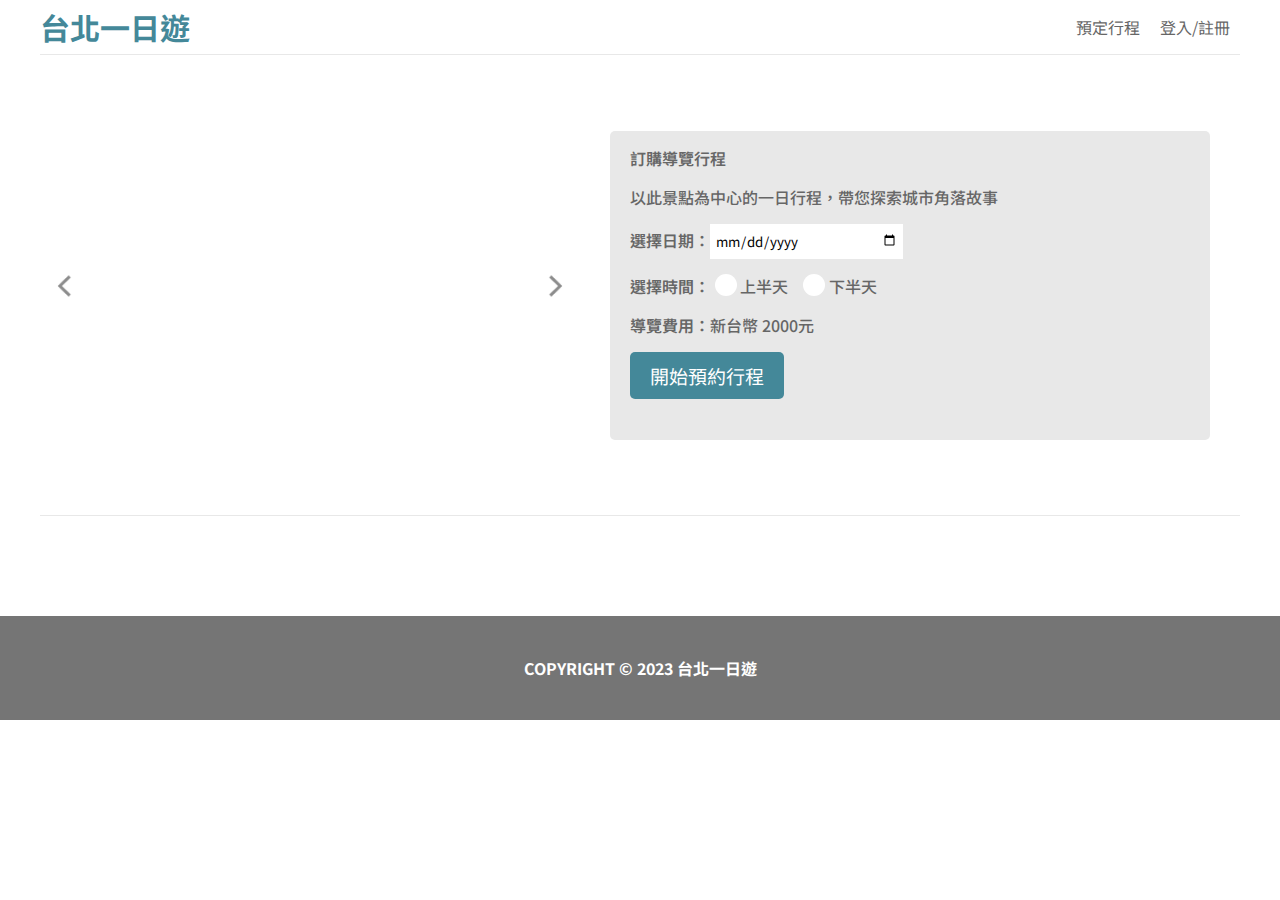
==== templates/attraction.html @ db14e5d5 "week3 attraction" ====
<!DOCTYPE html>
<html lang="en">
<head>
    <meta charset="UTF-8">
    <meta name="viewport" content="width=device-width, initial-scale=1.0">
    <title>Taipei Day Trip</title>
    <link rel="stylesheet" href="/static/css/attraction.css">
</head>
<body>
    <nav>
        <div class="nav-bar">
            <div class="nav-sitename"><a href="/">台北一日遊</a></div>  
            <div class="nav-buttons">
                <div class="nav-button">預定行程</div>
                <div class="nav-button">登入/註冊</div>
            </div>
        </div>
    </nav>
    <section>
        <div class="attraction-carousel">
            <div class="attractionImg-container"></div>
            <img class="left-arrow" src="/static/img/left arrow.png" alt="" srcset="">
            <img class="right-arrow" src="/static/img/btn_rightArrow.png" alt="" srcset="">
            <div class="dot-container"></div>

        </div>
       


        <div class="profile">
            <form action="" class="booking">
                <p class="booking-title bold margin-bottom-15">訂購導覽行程</p>
                <p class="booking-description normal margin-bottom-15">以此景點為中心的一日行程，帶您探索城市角落故事</p>
                <p class="booking-date bold margin-bottom-15">選擇日期：<input type="date" name="booking-date" id=""></p> 
                <div class="booking-time bold">選擇時間：
                    <label class="booking-time-morning normal">
                        <input type="radio" name="booking-time" id="morning-radio">上半天
                      </label>
                      <label class="booking-time-afternoon normal">
                        <input type="radio" name="booking-time" id="afternoon-radio">下半天
                      </label>
                </div>

                <p class="booking-price bold margin-bottom-15">導覽費用：<span class="price normal"></span></p>
                <button class="booking-submit">開始預約行程</button>
            </form>
        </div>
    </section>

    <div class="infos"></div>
    <footer>
        <p class="footer">
            COPYRIGHT © 2023 台北一日遊
        </p>
    </footer>
    <script src="/static/js/attraction.js"></script>
    
</body>
</html>
---- static/css/attraction.css ----
@import url("https://fonts.googleapis.com/css2?family=Noto+Sans+TC:wght@100;300;400;500;700&display=swap");

*{
    margin: 0;
    padding: 0;
    box-sizing: border-box;
    font-family: 'Noto Sans TC', '微軟正黑體', sans-serif;
}

/* 字形區塊 */
.normal{
    color: #666666;
    font-weight: 500;
}
.normal-400{
    color: #666666;
    font-weight: 400;

}
.bold{
    color: #666666;
    font-weight: 600;
}

/* 固定間隔 */
.margin-bottom-15{
    margin-bottom: 15px;
}
.margin-bottom-30{
    margin-bottom: 30px;
}


/* nav區塊 */

nav{
    height: 54px;
    padding: 10px 0px;
    align-items: center;
    background-color: #fff;
    
}

.nav-bar{
    max-width: 1200px;
    display: flex;
    margin: 0 auto;
}

.nav-buttons{
    display: flex;
    flex: auto;
    justify-content: flex-end;
}

.nav-button{
    display: flex;
    align-items: center;
    padding: 0px 10px;
    color: #666666;
    font-weight: 400;

}


.nav-sitename {

    font-size: 30px;
    font-style: normal;
    font-weight: 700;
    line-height: 34px; 
}

a{
    text-decoration: none;
    color: #448899;
}

button{
    background-color: #fff;
    border: none;
    cursor: pointer;
}

/* section區塊 */
section{
    max-width: 1200px;
    margin: 0px auto;
    display: flex;
    border-top:1px solid #E8E8E8 ;
    border-bottom:1px solid #E8E8E8;
    padding:30px 0px ;
}
.attraction-carousel{
    width: 540px;
    position: relative;

}
.attractionImg-container{
    display: flex;
    width: 540px;
    height: 400px;

}
.attraction-image{
    width: 100%;
    height: 100%;
    border-radius: 5px;
    object-fit: cover;
}
.left-arrow{
    position: absolute;
    top: 185px;
    left: 10px;
    width: 32px;
    height: 32px;
}
.right-arrow{
    position: absolute;
    width: 32px;
    height: 32px;
    top: 185px;
    right: 10px;
    opacity: 0.75;
}
.dot-container {
    position: absolute;
    bottom: 10px;
    width: 100%; 
    display: flex;
    justify-content: center; 
}

.dot.active {
    background-color: black;
    border: white 1px solid;
}

.dot {
    margin: 5px;
    border-radius: 50%;
    height: 12px;
    width: 12px;
    background-color: white;
    opacity: 0.8;
    cursor: pointer;

}

.profile{
    width: 600px;
    height: 400px;
    margin-left: 30px;
    display: flex;
    flex-direction: column-reverse;
    justify-content: space-around;
}

.atrractionName{
    font-size: 24px;
}
.attractionInfo{
    display: flex;
}
.at{
    margin: 0px 5px;
}

.booking{
    background-color:#E8E8E8;
    border-radius: 5px;
    padding: 15px 20px 41px 20px;
    
}
input[type="date"]{
    width: 193px;
    height: 35px;
    border: none;
    padding: 5px;
}

input[type="radio"]{
    outline: none;
    appearance: none;
    vertical-align: middle;
    width: 22px;
    height: 22px;
    background-color: #ffffff;
    border-radius: 15px;
    cursor: pointer;
  }

input[type="radio"]:checked:after {
    content: "";
    width: 18px;
    height: 18px;
    border-radius: 15px;
    background-color: #448899;
    display: inline-block;
    border: 2px solid white;
}

.booking-time{
    position: relative;

}
.booking-time-morning{
    position: relative;
    position: absolute;
    left: 110px;

}
#morning-radio{
    position: absolute;
    left:-25px;


}
.booking-time-afternoon{
    position: relative;
    left: 115px;

}
#afternoon-radio{
    position: absolute;
    left: -26px;

}
.booking-price{
    margin: 15px 0px;
}

.booking-submit{
    padding: 10px 20px;
    background-color: #448899;
    color: #FFFFFF;
    border-radius: 5px;
    border: none;
    cursor: pointer;
    font-weight: 400;
    font-size: 19px;
}

/* info區塊 */
.infos{
    max-width: 1200px;
    margin: 0 auto;
    padding: 50px 0px;
}
.address , .transport{
    margin-bottom: 5px;
}
/* footer 區塊 */
footer{
    height: 104px;
    padding: 40px 0px;
    text-align: center;
    background-color: #757575;

}

p.footer{
    color:#FFFFFF;
    font-weight: 700;
}

@media screen and (max-width:1200px){
    .nav-bar{
        width: 90%;
    }
    section{
        width: 90%;
        flex-wrap: wrap;
    }
    .attraction-carousel{
        width: 45%;
    }
    .attractionImg-container{
        width: 100%;
        height: 100%;
    }
    .attraction-image{
        border-radius: 0px;
    }
    .profile{
        width: 50%;
        margin-left: 30px;
        display: flex;
        height: 100%;
    }
    .infos{
        width: 90%;
    }    
}

@media screen and (max-width:700px) {
    .nav-bar{
        width: 100%;
    }
    .nav-sitename{
        padding: 0px 0px 0px 15px ;
    }
    section{
        width: 100%;
        flex-wrap: wrap;
    }
    .attraction-carousel{
        width: 100%;
    }
    .attractionImg-container{
        width: 100%;
    }
    .profile{
        width: 95%;
        margin-left: 30px;
        display: flex;
        margin:30px auto;
        

    }
    .infos{
        width: 90%;
    } 

    
}
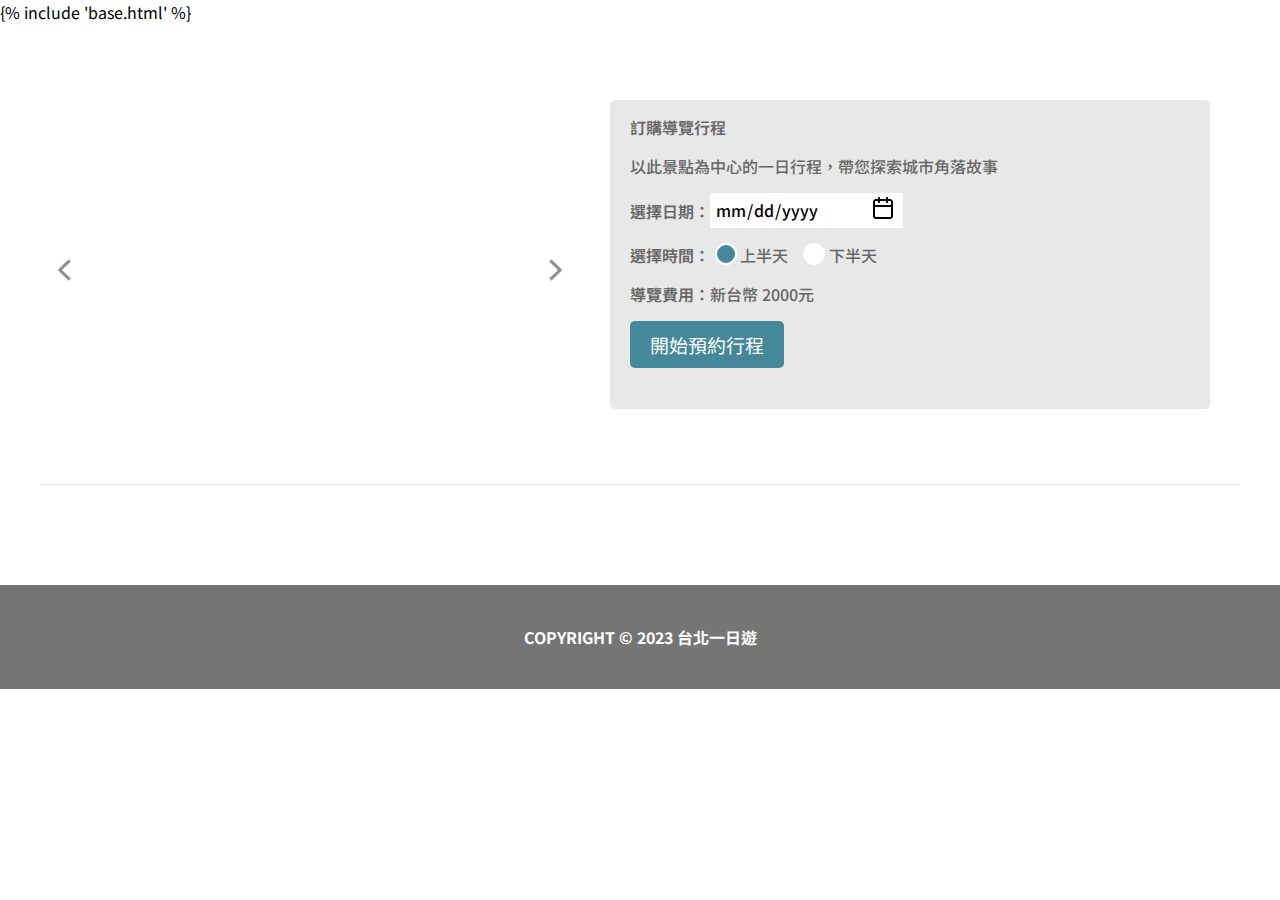
==== commit ce00cafd: "week4 member system" ====
--- a/templates/attraction.html
+++ b/templates/attraction.html
@@ -7,15 +7,7 @@
     <link rel="stylesheet" href="/static/css/attraction.css">
 </head>
 <body>
-    <nav>
-        <div class="nav-bar">
-            <div class="nav-sitename"><a href="/">台北一日遊</a></div>  
-            <div class="nav-buttons">
-                <div class="nav-button">預定行程</div>
-                <div class="nav-button">登入/註冊</div>
-            </div>
-        </div>
-    </nav>
+    {% include 'base.html' %}
     <section>
         <div class="attraction-carousel">
             <div class="attractionImg-container"></div>
@@ -31,10 +23,10 @@
             <form action="" class="booking">
                 <p class="booking-title bold margin-bottom-15">訂購導覽行程</p>
                 <p class="booking-description normal margin-bottom-15">以此景點為中心的一日行程，帶您探索城市角落故事</p>
-                <p class="booking-date bold margin-bottom-15">選擇日期：<input type="date" name="booking-date" id=""></p> 
+                <p class="booking-date bold margin-bottom-15">選擇日期：<input type="date" name="booking-date" id="custom-calendar"></p> 
                 <div class="booking-time bold">選擇時間：
                     <label class="booking-time-morning normal">
-                        <input type="radio" name="booking-time" id="morning-radio">上半天
+                        <input type="radio" name="booking-time" id="morning-radio" checked>上半天
                       </label>
                       <label class="booking-time-afternoon normal">
                         <input type="radio" name="booking-time" id="afternoon-radio">下半天
@@ -54,6 +46,7 @@
         </p>
     </footer>
     <script src="/static/js/attraction.js"></script>
+    <script src="/static/js/member.js"></script>
     
 </body>
 </html>--- a/static/css/attraction.css
+++ b/static/css/attraction.css
@@ -31,55 +31,30 @@
 }
 
 
-/* nav區塊 */
+nav區塊
 
 nav{
-    height: 54px;
-    padding: 10px 0px;
-    align-items: center;
-    background-color: #fff;
-    
-}
-
-.nav-bar{
-    max-width: 1200px;
-    display: flex;
-    margin: 0 auto;
-}
-
-.nav-buttons{
-    display: flex;
-    flex: auto;
-    justify-content: flex-end;
-}
-
-.nav-button{
-    display: flex;
-    align-items: center;
-    padding: 0px 10px;
-    color: #666666;
-    font-weight: 400;
-
-}
-
-
-.nav-sitename {
-
-    font-size: 30px;
-    font-style: normal;
-    font-weight: 700;
-    line-height: 34px; 
-}
-
-a{
-    text-decoration: none;
-    color: #448899;
-}
-
-button{
-    background-color: #fff;
-    border: none;
-    cursor: pointer;
+
+    border-bottom:1px solid #E8E8E8 ;
+    
+}
+
+
+/* 會員登入 */
+.dialog{
+    z-index: 2;
+   
+}
+
+.login-email,.login-password,.signup-email,.signup-password,.signup-name{
+    height: 47px;
+    padding-left: 10px;
+
+}
+
+.dialog-signup{
+    z-index: 2;
+
 }
 
 /* section區塊 */
@@ -87,30 +62,33 @@
     max-width: 1200px;
     margin: 0px auto;
     display: flex;
-    border-top:1px solid #E8E8E8 ;
-    border-bottom:1px solid #E8E8E8;
     padding:30px 0px ;
 }
 .attraction-carousel{
     width: 540px;
     position: relative;
+    overflow: hidden;
 
 }
 .attractionImg-container{
     display: flex;
     width: 540px;
     height: 400px;
-
-}
-.attraction-image{
+    transition: 0.4s all ease;
+
+}
+.attraction-image {
     width: 100%;
     height: 100%;
     border-radius: 5px;
-    object-fit: cover;
-}
+    object-fit: cover; 
+    flex-shrink: 0;
+    
+}
+
 .left-arrow{
     position: absolute;
-    top: 185px;
+    top: 50%;
     left: 10px;
     width: 32px;
     height: 32px;
@@ -119,7 +97,7 @@
     position: absolute;
     width: 32px;
     height: 32px;
-    top: 185px;
+    top: 50%;
     right: 10px;
     opacity: 0.75;
 }
@@ -172,12 +150,33 @@
     padding: 15px 20px 41px 20px;
     
 }
-input[type="date"]{
+/* .booking-date{
     width: 193px;
     height: 35px;
     border: none;
     padding: 5px;
-}
+    font-weight: 500;
+    font-size: 16px;
+
+} */
+input[type="date"]::-webkit-calendar-picker-indicator {
+    opacity: 0;
+}
+input[type="date"]{
+    background-image: url("/static/img/calendar.png");
+    background-repeat: no-repeat;
+    background-size: 24px 24px;
+    background-position-x: 95%;
+    background-position-y:30%;
+    width: 193px;
+    height: 35px;
+    border: none;
+    padding: 5px;
+    font-weight: 500;
+    font-size: 16px;
+    
+}
+
 
 input[type="radio"]{
     outline: none;
@@ -246,6 +245,7 @@
     max-width: 1200px;
     margin: 0 auto;
     padding: 50px 0px;
+    border-top:1px solid #E8E8E8 ;
 }
 .address , .transport{
     margin-bottom: 5px;
@@ -294,6 +294,10 @@
 }
 
 @media screen and (max-width:700px) {
+    nav{
+        border-bottom:0px ;
+
+    }
     .nav-bar{
         width: 100%;
     }
@@ -303,18 +307,23 @@
     section{
         width: 100%;
         flex-wrap: wrap;
+        border-top:0px;
+        padding-top: 0px;
+
     }
     .attraction-carousel{
         width: 100%;
     }
     .attractionImg-container{
         width: 100%;
+        height: 350px;
     }
     .profile{
         width: 95%;
         margin-left: 30px;
         display: flex;
         margin:30px auto;
+        height: 390px;
         
 
     }
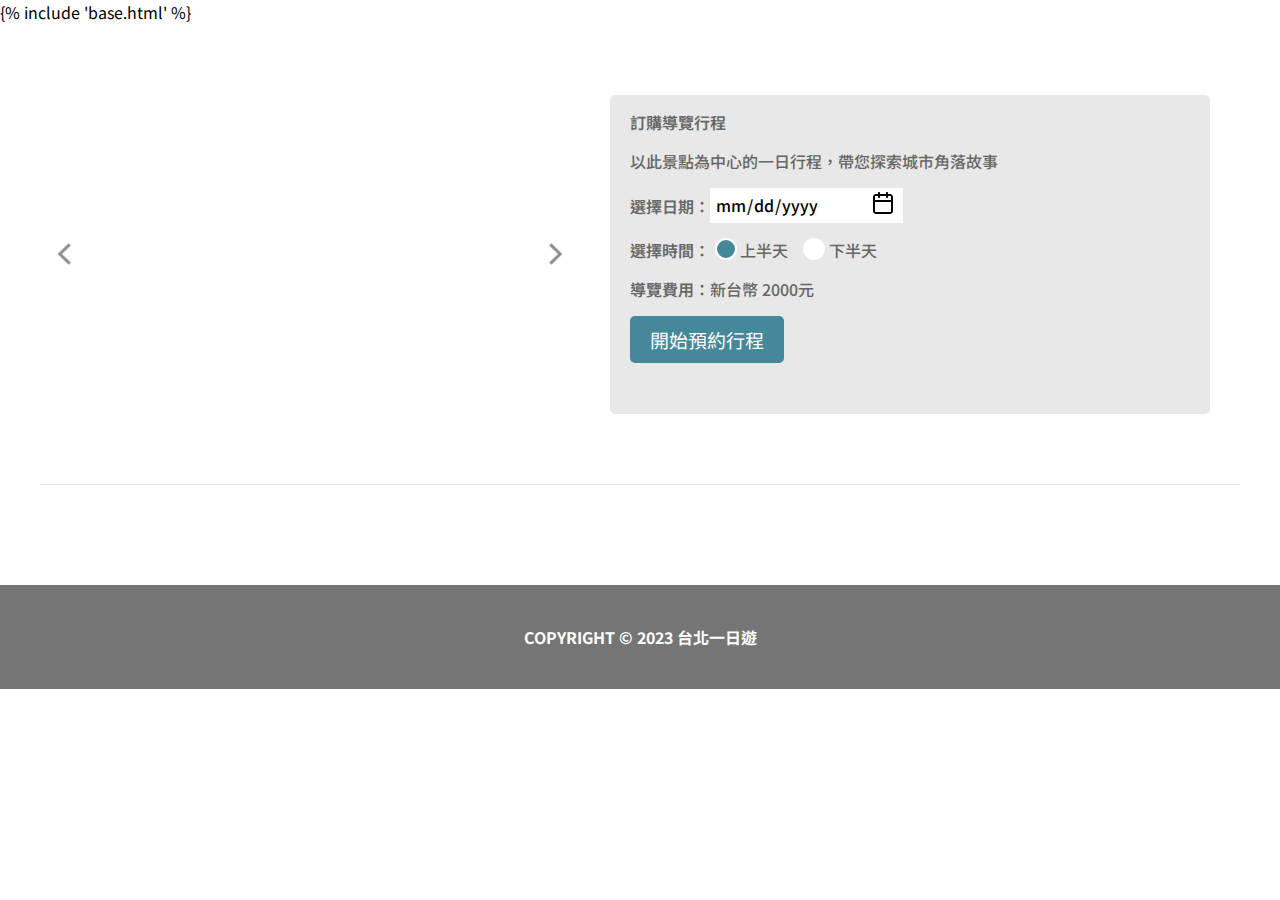
==== commit f7821d8e: "week5 booking function" ====
--- a/templates/attraction.html
+++ b/templates/attraction.html
@@ -1,52 +1,78 @@
 <!DOCTYPE html>
 <html lang="en">
-<head>
-    <meta charset="UTF-8">
-    <meta name="viewport" content="width=device-width, initial-scale=1.0">
+  <head>
+    <meta charset="UTF-8" />
+    <meta name="viewport" content="width=device-width, initial-scale=1.0" />
     <title>Taipei Day Trip</title>
-    <link rel="stylesheet" href="/static/css/attraction.css">
-</head>
-<body>
+    <link rel="stylesheet" href="/static/css/attraction.css" />
+  </head>
+  <body>
     {% include 'base.html' %}
     <section>
-        <div class="attraction-carousel">
-            <div class="attractionImg-container"></div>
-            <img class="left-arrow" src="/static/img/left arrow.png" alt="" srcset="">
-            <img class="right-arrow" src="/static/img/btn_rightArrow.png" alt="" srcset="">
-            <div class="dot-container"></div>
+      <div class="attraction-carousel">
+        <div class="attractionImg-container"></div>
+        <img
+          class="left-arrow"
+          src="/static/img/left arrow.png"
+          alt=""
+          srcset=""
+        />
+        <img
+          class="right-arrow"
+          src="/static/img/btn_rightArrow.png"
+          alt=""
+          srcset=""
+        />
+        <div class="dot-container"></div>
+      </div>
 
-        </div>
-       
+      <div class="profile">
+        <form action="" class="booking">
+          <p class="booking-title bold margin-bottom-15">訂購導覽行程</p>
+          <p class="booking-description normal margin-bottom-15">
+            以此景點為中心的一日行程，帶您探索城市角落故事
+          </p>
+          <p class="booking-date bold margin-bottom-15">
+            選擇日期：<input
+              type="date"
+              name="booking-date"
+              id="custom-calendar"
+              required
+            />
+          </p>
+          <div class="booking-time bold">
+            選擇時間：
+            <label class="booking-time-morning normal">
+              <input
+                type="radio"
+                name="booking-time"
+                id="morning-radio"
+                checked
+              />上半天
+            </label>
+            <label class="booking-time-afternoon normal">
+              <input
+                type="radio"
+                name="booking-time"
+                id="afternoon-radio"
+              />下半天
+            </label>
+          </div>
 
-
-        <div class="profile">
-            <form action="" class="booking">
-                <p class="booking-title bold margin-bottom-15">訂購導覽行程</p>
-                <p class="booking-description normal margin-bottom-15">以此景點為中心的一日行程，帶您探索城市角落故事</p>
-                <p class="booking-date bold margin-bottom-15">選擇日期：<input type="date" name="booking-date" id="custom-calendar"></p> 
-                <div class="booking-time bold">選擇時間：
-                    <label class="booking-time-morning normal">
-                        <input type="radio" name="booking-time" id="morning-radio" checked>上半天
-                      </label>
-                      <label class="booking-time-afternoon normal">
-                        <input type="radio" name="booking-time" id="afternoon-radio">下半天
-                      </label>
-                </div>
-
-                <p class="booking-price bold margin-bottom-15">導覽費用：<span class="price normal"></span></p>
-                <button class="booking-submit">開始預約行程</button>
-            </form>
-        </div>
+          <p class="booking-price bold margin-bottom-15">
+            導覽費用：<span class="price normal"></span>
+          </p>
+          <button class="booking-submit">開始預約行程</button>
+          <div class="booking-error-hint"></div>
+        </form>
+      </div>
     </section>
 
     <div class="infos"></div>
     <footer>
-        <p class="footer">
-            COPYRIGHT © 2023 台北一日遊
-        </p>
+      <p class="footer">COPYRIGHT © 2023 台北一日遊</p>
     </footer>
     <script src="/static/js/attraction.js"></script>
     <script src="/static/js/member.js"></script>
-    
-</body>
-</html>+  </body>
+</html>
--- a/static/css/attraction.css
+++ b/static/css/attraction.css
@@ -89,6 +89,7 @@
 .left-arrow{
     position: absolute;
     top: 50%;
+    transform: translateY(-50%);
     left: 10px;
     width: 32px;
     height: 32px;
@@ -98,6 +99,7 @@
     width: 32px;
     height: 32px;
     top: 50%;
+    transform: translateY(-50%);
     right: 10px;
     opacity: 0.75;
 }
@@ -239,6 +241,9 @@
     font-weight: 400;
     font-size: 19px;
 }
+.booking-error-hint{
+    margin-top: 10px;
+}
 
 /* info區塊 */
 .infos{
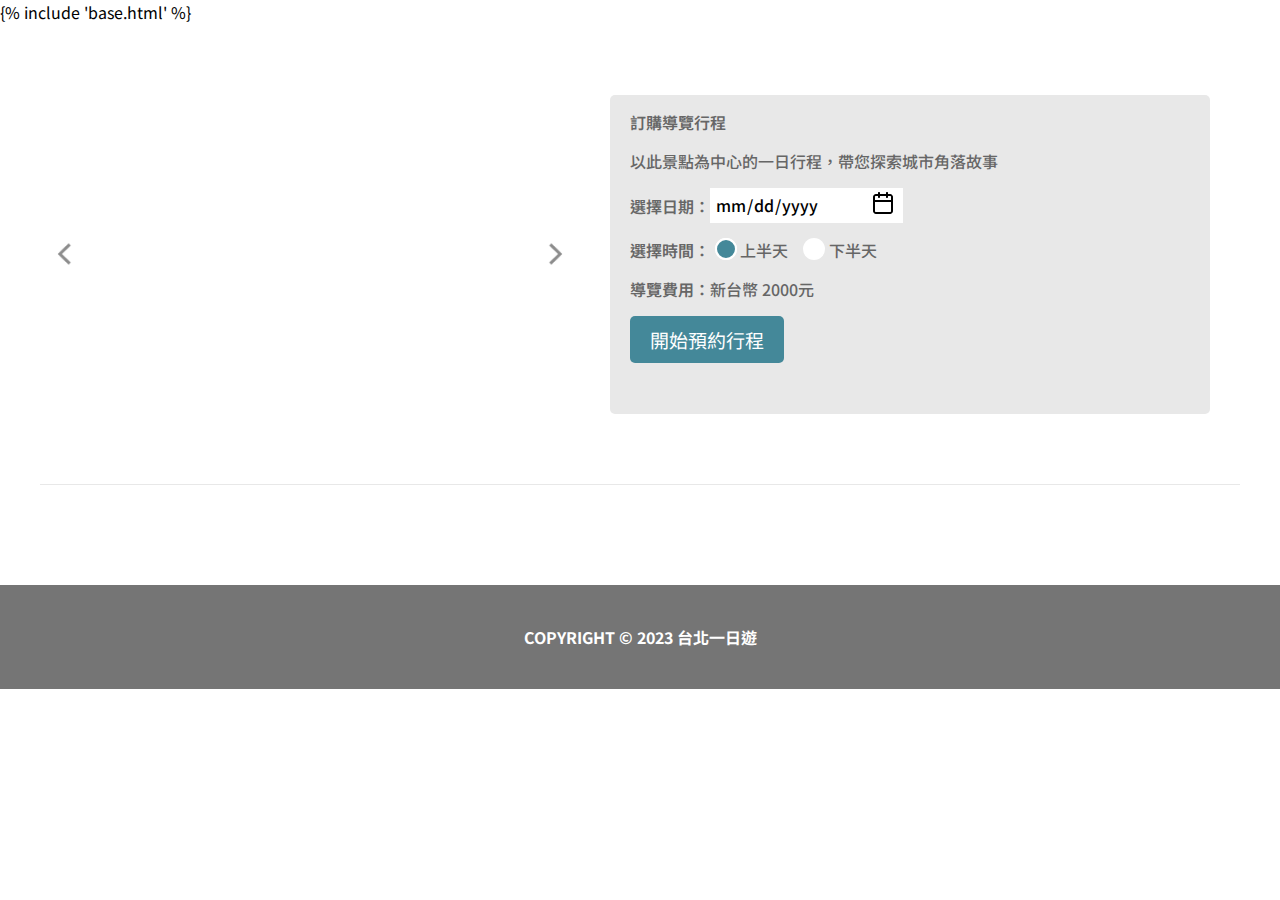
==== commit e7a82a5e: "week7-調整env.調整前端細節" ====
--- a/templates/attraction.html
+++ b/templates/attraction.html
@@ -37,6 +37,7 @@
               type="date"
               name="booking-date"
               id="custom-calendar"
+              title="請選擇日期"
               required
             />
           </p>
@@ -62,7 +63,7 @@
           <p class="booking-price bold margin-bottom-15">
             導覽費用：<span class="price normal"></span>
           </p>
-          <button class="booking-submit">開始預約行程</button>
+          <button type="submit" class="booking-submit">開始預約行程</button>
           <div class="booking-error-hint"></div>
         </form>
       </div>
@@ -73,6 +74,6 @@
       <p class="footer">COPYRIGHT © 2023 台北一日遊</p>
     </footer>
     <script src="/static/js/attraction.js"></script>
-    <script src="/static/js/member.js"></script>
+    <!-- <script src="/static/js/member.js"></script> -->
   </body>
 </html>
--- a/static/css/attraction.css
+++ b/static/css/attraction.css
@@ -1,340 +1,309 @@
 @import url("https://fonts.googleapis.com/css2?family=Noto+Sans+TC:wght@100;300;400;500;700&display=swap");
 
-*{
-    margin: 0;
-    padding: 0;
-    box-sizing: border-box;
-    font-family: 'Noto Sans TC', '微軟正黑體', sans-serif;
+* {
+  margin: 0;
+  padding: 0;
+  box-sizing: border-box;
+  font-family: "Noto Sans TC", "微軟正黑體", sans-serif;
 }
 
 /* 字形區塊 */
-.normal{
-    color: #666666;
-    font-weight: 500;
-}
-.normal-400{
-    color: #666666;
-    font-weight: 400;
-
-}
-.bold{
-    color: #666666;
-    font-weight: 600;
+.normal {
+  color: #666666;
+  font-weight: 500;
+}
+.normal-400 {
+  color: #666666;
+  font-weight: 400;
+}
+.bold {
+  color: #666666;
+  font-weight: 600;
 }
 
 /* 固定間隔 */
-.margin-bottom-15{
-    margin-bottom: 15px;
-}
-.margin-bottom-30{
-    margin-bottom: 30px;
-}
-
-
-nav區塊
-
-nav{
-
-    border-bottom:1px solid #E8E8E8 ;
-    
-}
-
+.margin-bottom-15 {
+  margin-bottom: 15px;
+}
+.margin-bottom-30 {
+  margin-bottom: 30px;
+}
+
+nav區塊 nav {
+  border-bottom: 1px solid #e8e8e8;
+}
 
 /* 會員登入 */
-.dialog{
-    z-index: 2;
-   
-}
-
-.login-email,.login-password,.signup-email,.signup-password,.signup-name{
-    height: 47px;
-    padding-left: 10px;
-
-}
-
-.dialog-signup{
-    z-index: 2;
-
+.dialog {
+  z-index: 2;
+}
+
+.login-email,
+.login-password,
+.signup-email,
+.signup-password,
+.signup-name {
+  height: 47px;
+  padding-left: 10px;
+}
+
+.dialog-signup {
+  z-index: 2;
 }
 
 /* section區塊 */
-section{
-    max-width: 1200px;
-    margin: 0px auto;
-    display: flex;
-    padding:30px 0px ;
-}
-.attraction-carousel{
-    width: 540px;
-    position: relative;
-    overflow: hidden;
-
-}
-.attractionImg-container{
-    display: flex;
-    width: 540px;
-    height: 400px;
-    transition: 0.4s all ease;
-
+section {
+  max-width: 1200px;
+  margin: 0px auto;
+  display: flex;
+  padding: 30px 0px;
+}
+.attraction-carousel {
+  width: 540px;
+  position: relative;
+  overflow: hidden;
+}
+.attractionImg-container {
+  display: flex;
+  width: 540px;
+  height: 400px;
+  transition: 0.4s all ease;
 }
 .attraction-image {
+  width: 100%;
+  height: 100%;
+  border-radius: 5px;
+  object-fit: cover;
+  flex-shrink: 0;
+}
+
+.left-arrow {
+  position: absolute;
+  top: 50%;
+  transform: translateY(-50%);
+  left: 10px;
+  width: 32px;
+  height: 32px;
+  cursor: pointer;
+}
+.right-arrow {
+  position: absolute;
+  width: 32px;
+  height: 32px;
+  top: 50%;
+  transform: translateY(-50%);
+  right: 10px;
+  opacity: 0.75;
+  cursor: pointer;
+}
+.dot-container {
+  position: absolute;
+  bottom: 10px;
+  width: 100%;
+  display: flex;
+  justify-content: center;
+}
+
+.dot.active {
+  background-color: black;
+  border: white 1px solid;
+}
+
+.dot {
+  margin: 5px;
+  border-radius: 50%;
+  height: 12px;
+  width: 12px;
+  background-color: white;
+  opacity: 0.8;
+  cursor: pointer;
+}
+
+.profile {
+  width: 600px;
+  height: 400px;
+  margin-left: 30px;
+  display: flex;
+  flex-direction: column-reverse;
+  justify-content: space-around;
+}
+
+.atrractionName {
+  font-size: 24px;
+}
+.attractionInfo {
+  display: flex;
+}
+.at {
+  margin: 0px 5px;
+}
+
+.booking {
+  background-color: #e8e8e8;
+  border-radius: 5px;
+  padding: 15px 20px 41px 20px;
+}
+
+input[type="date"]::-webkit-calendar-picker-indicator {
+  opacity: 0;
+}
+input[type="date"] {
+  background-image: url("/static/img/calendar.png");
+  background-repeat: no-repeat;
+  background-size: 24px 24px;
+  background-position-x: 95%;
+  background-position-y: 30%;
+  width: 193px;
+  height: 35px;
+  border: none;
+  padding: 5px;
+  font-weight: 500;
+  font-size: 16px;
+}
+
+input[type="radio"] {
+  outline: none;
+  appearance: none;
+  vertical-align: middle;
+  width: 22px;
+  height: 22px;
+  background-color: #ffffff;
+  border-radius: 15px;
+  cursor: pointer;
+}
+
+input[type="radio"]:checked:after {
+  content: "";
+  width: 18px;
+  height: 18px;
+  border-radius: 15px;
+  background-color: #448899;
+  display: inline-block;
+  border: 2px solid white;
+}
+
+.booking-time {
+  position: relative;
+}
+.booking-time-morning {
+  position: relative;
+  position: absolute;
+  left: 110px;
+}
+#morning-radio {
+  position: absolute;
+  left: -25px;
+}
+.booking-time-afternoon {
+  position: relative;
+  left: 115px;
+}
+#afternoon-radio {
+  position: absolute;
+  left: -26px;
+}
+.booking-price {
+  margin: 15px 0px;
+}
+
+.booking-submit {
+  padding: 10px 20px;
+  background-color: #448899;
+  color: #ffffff;
+  border-radius: 5px;
+  border: none;
+  cursor: pointer;
+  font-weight: 400;
+  font-size: 19px;
+}
+.booking-error-hint {
+  margin-top: 10px;
+}
+
+/* info區塊 */
+.infos {
+  max-width: 1200px;
+  margin: 0 auto;
+  padding: 50px 0px;
+  border-top: 1px solid #e8e8e8;
+}
+.address,
+.transport {
+  margin-bottom: 5px;
+}
+/* footer 區塊 */
+footer {
+  height: 104px;
+  padding: 40px 0px;
+  text-align: center;
+  background-color: #757575;
+}
+
+p.footer {
+  color: #ffffff;
+  font-weight: 700;
+}
+
+@media screen and (max-width: 1200px) {
+  .nav-bar {
+    width: 90%;
+  }
+  section {
+    width: 90%;
+    flex-wrap: wrap;
+  }
+  .attraction-carousel {
+    width: 45%;
+  }
+  .attractionImg-container {
     width: 100%;
     height: 100%;
-    border-radius: 5px;
-    object-fit: cover; 
-    flex-shrink: 0;
-    
-}
-
-.left-arrow{
-    position: absolute;
-    top: 50%;
-    transform: translateY(-50%);
-    left: 10px;
-    width: 32px;
-    height: 32px;
-}
-.right-arrow{
-    position: absolute;
-    width: 32px;
-    height: 32px;
-    top: 50%;
-    transform: translateY(-50%);
-    right: 10px;
-    opacity: 0.75;
-}
-.dot-container {
-    position: absolute;
-    bottom: 10px;
-    width: 100%; 
-    display: flex;
-    justify-content: center; 
-}
-
-.dot.active {
-    background-color: black;
-    border: white 1px solid;
-}
-
-.dot {
-    margin: 5px;
-    border-radius: 50%;
-    height: 12px;
-    width: 12px;
-    background-color: white;
-    opacity: 0.8;
-    cursor: pointer;
-
-}
-
-.profile{
-    width: 600px;
-    height: 400px;
+  }
+  .attraction-image {
+    border-radius: 0px;
+  }
+  .profile {
+    width: 50%;
     margin-left: 30px;
     display: flex;
-    flex-direction: column-reverse;
-    justify-content: space-around;
-}
-
-.atrractionName{
-    font-size: 24px;
-}
-.attractionInfo{
+    height: 100%;
+  }
+  .infos {
+    width: 90%;
+  }
+}
+
+@media screen and (max-width: 700px) {
+  nav {
+    border-bottom: 0px;
+  }
+  .nav-bar {
+    width: 100%;
+  }
+  .nav-sitename {
+    padding: 0px 0px 0px 15px;
+  }
+  section {
+    width: 100%;
+    flex-wrap: wrap;
+    border-top: 0px;
+    padding-top: 0px;
+  }
+  .attraction-carousel {
+    width: 100%;
+  }
+  .attractionImg-container {
+    width: 100%;
+    height: 350px;
+  }
+  .profile {
+    width: 95%;
+    margin-left: 30px;
     display: flex;
-}
-.at{
-    margin: 0px 5px;
-}
-
-.booking{
-    background-color:#E8E8E8;
-    border-radius: 5px;
-    padding: 15px 20px 41px 20px;
-    
-}
-/* .booking-date{
-    width: 193px;
-    height: 35px;
-    border: none;
-    padding: 5px;
-    font-weight: 500;
-    font-size: 16px;
-
-} */
-input[type="date"]::-webkit-calendar-picker-indicator {
-    opacity: 0;
-}
-input[type="date"]{
-    background-image: url("/static/img/calendar.png");
-    background-repeat: no-repeat;
-    background-size: 24px 24px;
-    background-position-x: 95%;
-    background-position-y:30%;
-    width: 193px;
-    height: 35px;
-    border: none;
-    padding: 5px;
-    font-weight: 500;
-    font-size: 16px;
-    
-}
-
-
-input[type="radio"]{
-    outline: none;
-    appearance: none;
-    vertical-align: middle;
-    width: 22px;
-    height: 22px;
-    background-color: #ffffff;
-    border-radius: 15px;
-    cursor: pointer;
-  }
-
-input[type="radio"]:checked:after {
-    content: "";
-    width: 18px;
-    height: 18px;
-    border-radius: 15px;
-    background-color: #448899;
-    display: inline-block;
-    border: 2px solid white;
-}
-
-.booking-time{
-    position: relative;
-
-}
-.booking-time-morning{
-    position: relative;
-    position: absolute;
-    left: 110px;
-
-}
-#morning-radio{
-    position: absolute;
-    left:-25px;
-
-
-}
-.booking-time-afternoon{
-    position: relative;
-    left: 115px;
-
-}
-#afternoon-radio{
-    position: absolute;
-    left: -26px;
-
-}
-.booking-price{
-    margin: 15px 0px;
-}
-
-.booking-submit{
-    padding: 10px 20px;
-    background-color: #448899;
-    color: #FFFFFF;
-    border-radius: 5px;
-    border: none;
-    cursor: pointer;
-    font-weight: 400;
-    font-size: 19px;
-}
-.booking-error-hint{
-    margin-top: 10px;
-}
-
-/* info區塊 */
-.infos{
-    max-width: 1200px;
-    margin: 0 auto;
-    padding: 50px 0px;
-    border-top:1px solid #E8E8E8 ;
-}
-.address , .transport{
-    margin-bottom: 5px;
-}
-/* footer 區塊 */
-footer{
-    height: 104px;
-    padding: 40px 0px;
-    text-align: center;
-    background-color: #757575;
-
-}
-
-p.footer{
-    color:#FFFFFF;
-    font-weight: 700;
-}
-
-@media screen and (max-width:1200px){
-    .nav-bar{
-        width: 90%;
-    }
-    section{
-        width: 90%;
-        flex-wrap: wrap;
-    }
-    .attraction-carousel{
-        width: 45%;
-    }
-    .attractionImg-container{
-        width: 100%;
-        height: 100%;
-    }
-    .attraction-image{
-        border-radius: 0px;
-    }
-    .profile{
-        width: 50%;
-        margin-left: 30px;
-        display: flex;
-        height: 100%;
-    }
-    .infos{
-        width: 90%;
-    }    
-}
-
-@media screen and (max-width:700px) {
-    nav{
-        border-bottom:0px ;
-
-    }
-    .nav-bar{
-        width: 100%;
-    }
-    .nav-sitename{
-        padding: 0px 0px 0px 15px ;
-    }
-    section{
-        width: 100%;
-        flex-wrap: wrap;
-        border-top:0px;
-        padding-top: 0px;
-
-    }
-    .attraction-carousel{
-        width: 100%;
-    }
-    .attractionImg-container{
-        width: 100%;
-        height: 350px;
-    }
-    .profile{
-        width: 95%;
-        margin-left: 30px;
-        display: flex;
-        margin:30px auto;
-        height: 390px;
-        
-
-    }
-    .infos{
-        width: 90%;
-    } 
-
-    
-}+    margin: 30px auto;
+    height: 390px;
+  }
+  .infos {
+    width: 90%;
+  }
+}
